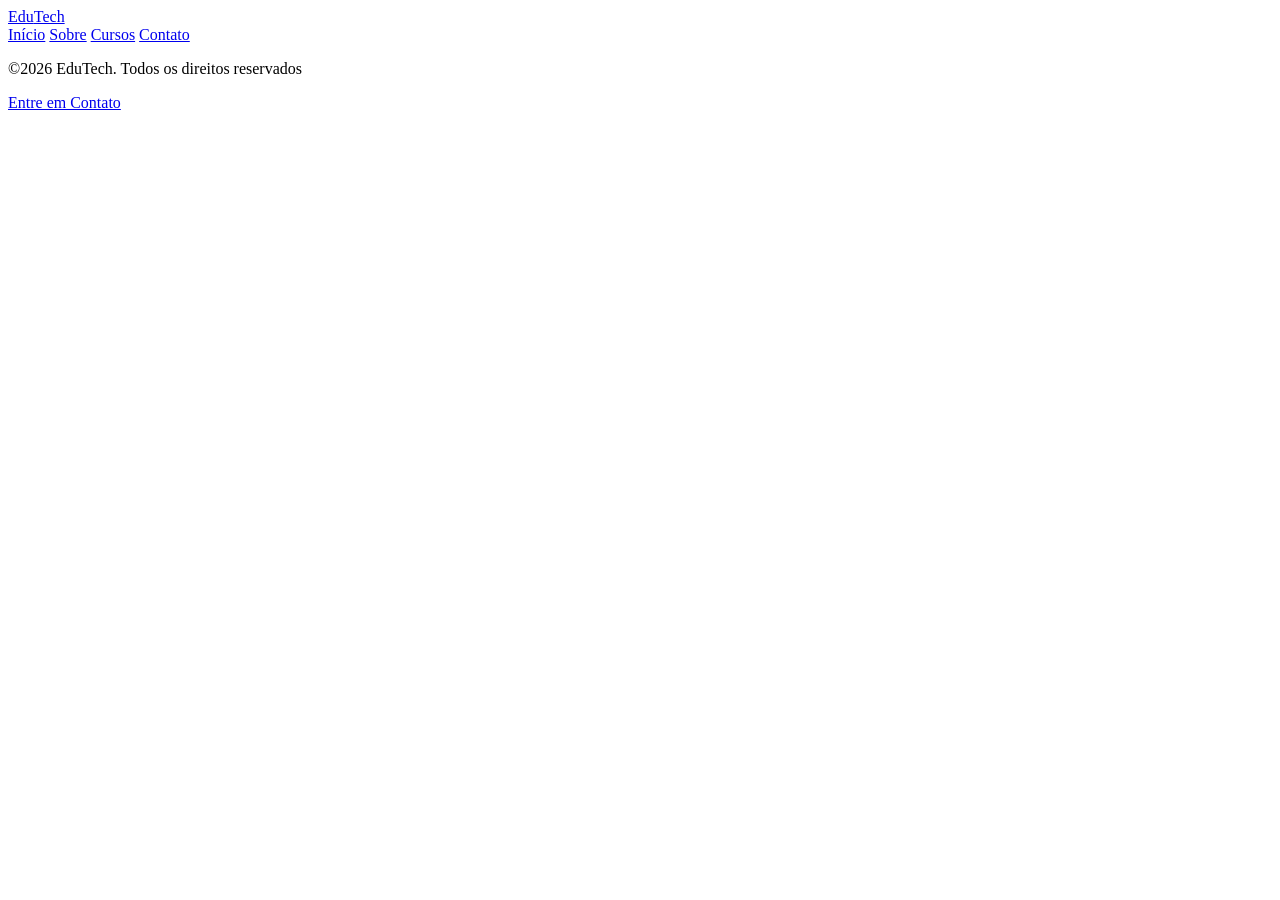
==== PAGES/contato.html @ afe0da6b "atualização de paginas" ====
<!DOCTYPE html> <!-- Tipo de Docuemnto - HTML 5 -->
<html lang="pt-BR">
    <head> <!-- CABEÇA DO SITE - CONFIGURAÇÕES E METADADOS-->
        <title> EduTech - Formação em Tecnologia</title>
        <meta charset="UTF-8"> <!-- Permite acentos, cedilha e caracteres especiais-->
        <meta name="viewport" content="width-device-width,initial-scale=1.0">
    </head>

    <body> <!-- CORPO DO SITE - CONTEÚDO VISÍVEL PARA TODOS-->
        <header> <!-- CABEÇALHO DO CORPO DO SITE -->
                <div>
                    <a href="../index.html">Edu<span>Tech</span></a>
                </div>
                <nav>
                    <a href="../index.html">Início</a>
                    <a href="sobre.html">Sobre</a>
                    <a href="cursos.html">Cursos</a>
                    <a href="contato.html">Contato</a>
                </nav>
         
        </header>
        
        <!-- CONTEÚDO DA PÁGINA DO SITE -->
         <main>

            
         </main>

        <!-- --------------------------- -->
        
        <footer> <!-- RODAPÉ DO CORPO DO SITE -->
            <p>©2026 EduTech. Todos os direitos reservados </p>
            <p><a href="contato.html">Entre em Contato</a></p>
        </footer>



    </body>









</html>
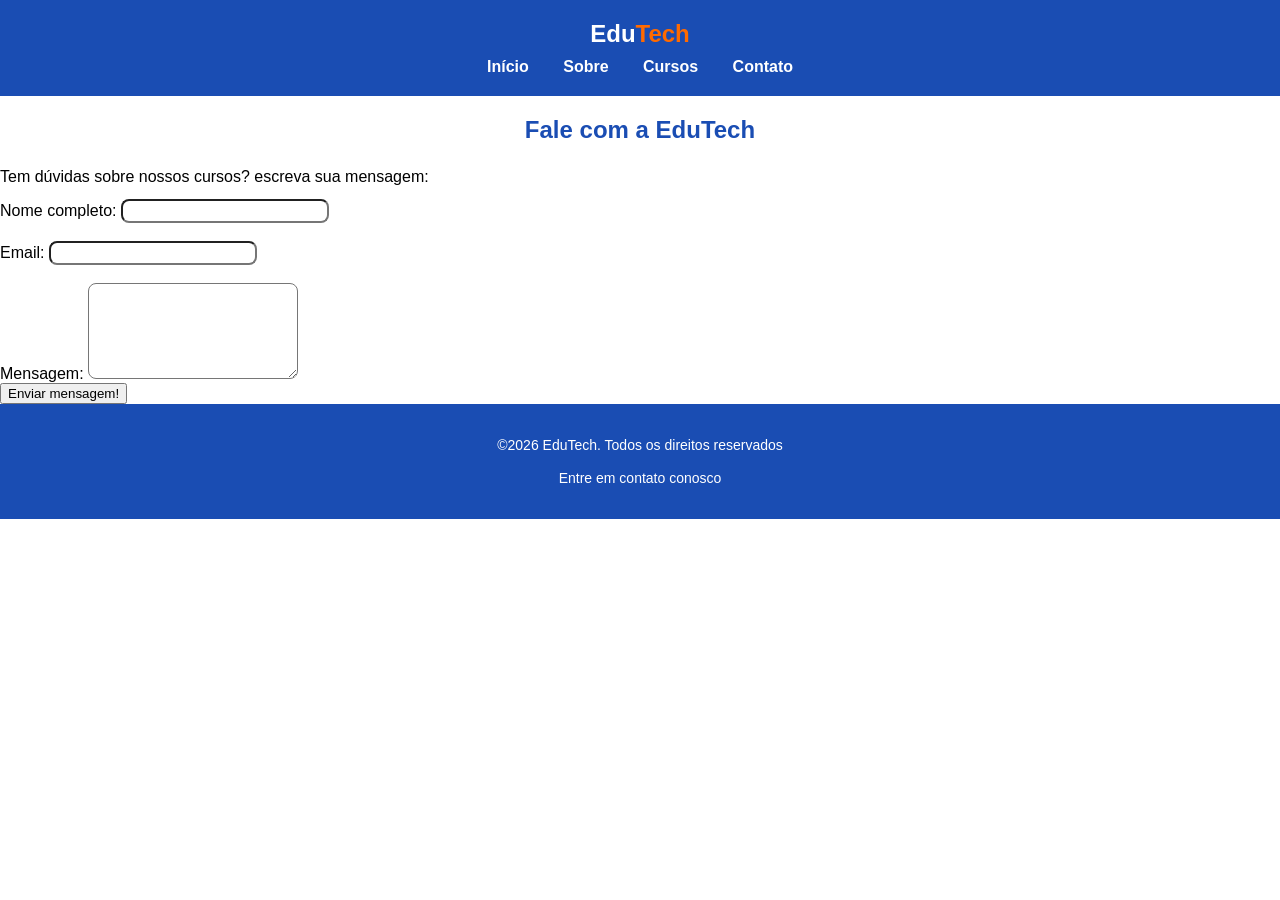
==== commit 0a8a4fd6: "alteração final do projeto" ====
--- a/PAGES/contato.html
+++ b/PAGES/contato.html
@@ -1,48 +1,66 @@
-<!DOCTYPE html> <!-- Tipo de Docuemnto - HTML 5 -->
+<!doctype html>
+<!-- Específica o tipo de documento HTML5 -->
+
 <html lang="pt-BR">
-    <head> <!-- CABEÇA DO SITE - CONFIGURAÇÕES E METADADOS-->
-        <title> EduTech - Formação em Tecnologia</title>
-        <meta charset="UTF-8"> <!-- Permite acentos, cedilha e caracteres especiais-->
-        <meta name="viewport" content="width-device-width,initial-scale=1.0">
-    </head>
+  <!-- Caberça do site - configuraçção e metadadados -->
+  <head>
+    <!-- O 'Head' precisa necessariamente do 'title' -->
+    <title>EduTech - Formação em tecnologia</title>
+    <meta charset="UTF-8" />
+    <!-- Configuração do teclado brasileiro -->
+    <meta name="viewport" content="width=device-width, initial-scale=1.0" />
+    <!-- Tag de resposividade-->
+    <link rel="stylesheet" href="../CSS/style.css" />
+  </head>
 
-    <body> <!-- CORPO DO SITE - CONTEÚDO VISÍVEL PARA TODOS-->
-        <header> <!-- CABEÇALHO DO CORPO DO SITE -->
-                <div>
-                    <a href="../index.html">Edu<span>Tech</span></a>
-                </div>
-                <nav>
-                    <a href="../index.html">Início</a>
-                    <a href="sobre.html">Sobre</a>
-                    <a href="cursos.html">Cursos</a>
-                    <a href="contato.html">Contato</a>
-                </nav>
-         
-        </header>
-        
-        <!-- CONTEÚDO DA PÁGINA DO SITE -->
-         <main>
+  <body>
+    <!-- Corpo do site - Conteúdo visivél pra todos -->
+    <header>
+      <!-- Cabeçalho da página -->
+      <div>
+        <!-- Criar conteiner-->
+        <a href="index.html" class="logo">Edu<span>Tech</span></a>
+      </div>
+      <nav>
+        <a href="../index.html">Início</a>
+        <!-- 'a' e 'href' para ligar com outras páginas do projeto -->
+        <a href="sobre.html">Sobre</a>
+        <a href="cursos.html">Cursos</a>
+        <a href="contato.html">Contato</a>
+      </nav>
+    </header>
 
-            
-         </main>
-
-        <!-- --------------------------- -->
-        
-        <footer> <!-- RODAPÉ DO CORPO DO SITE -->
-            <p>©2026 EduTech. Todos os direitos reservados </p>
-            <p><a href="contato.html">Entre em Contato</a></p>
-        </footer>
-
-
-
-    </body>
-
-
-
-
-
-
-
-
-
-</html>+    <!-- Conteúdo da página -->
+    <main>
+      <section id="ConteinerFormContato">
+        <h1>Fale com a EduTech</h1>
+        <p>Tem dúvidas sobre nossos cursos? escreva sua mensagem:</p>
+        <form id="FormContato">
+          <label for="NomeContato">Nome completo:</label>
+          <input id="NomeContato" type="text" required />
+          <br />
+          <br />
+          <label for="EmailContato">Email:</label>
+          <input id="EmailContato" type="email" required />
+          <br />
+          <br />
+          <label for="MensagemContato">Mensagem:</label>
+          <textarea
+            id="MensagemContato"
+            rows="5"
+            required
+            minlength="50"
+          ></textarea>
+          <br />
+          <button type="submit">Enviar mensagem!</button>
+        </form>
+      </section>
+    </main>
+    <!-- ------------------ -->
+    <footer>
+      <!-- Rodapé da página -->
+      <p>©2026 EduTech. Todos os direitos reservados</p>
+      <p><a href="contato.html">Entre em contato conosco</a></p>
+    </footer>
+  </body>
+</html>
--- a/CSS/style.css
+++ b/CSS/style.css
@@ -0,0 +1,179 @@
+/* Configurações gerais */
+
+body {
+  font-family: Arial, Helvetica, sans-serif;
+  margin: 0;
+  padding: 0;
+  color: black;
+  background-color: white;
+}
+
+h1,
+h2,
+h3 {
+  color: #1a4db3;
+  text-align: center;
+}
+
+p {
+  line-height: 1.6;
+  margin: 10px 0;
+}
+
+header {
+  background-color: #1a4db3;
+  color: white;
+  padding: 20px 0;
+  text-align: center;
+}
+
+footer {
+  color: white;
+  background-color: #1a4db3;
+  text-align: center;
+  padding: 20px;
+  font-size: 14px;
+}
+
+footer a {
+  text-decoration: none;
+  color: white;
+}
+
+/* Para chamr e configurar uma class, usa "." depois o nome da class */
+.logo {
+  text-decoration: none; /* Tira o sublinado do link */
+  font-family: Arial, Helvetica, sans-serif; /* Define a fonte da letra */
+  font-size: 24px; /* Define o tamanho da letra */
+  font-weight: bold; /* Coloca em negrito */
+  color: white; /* cor da letra */
+}
+
+.logo span {
+  color: #ff6a00;
+}
+
+nav {
+  text-align: center;
+  margin-top: 10px;
+}
+
+nav a {
+  color: white;
+  font-family: Arial, Helvetica, sans-serif;
+  text-decoration: none;
+  font-weight: bold;
+  margin: 0 15px;
+}
+
+nav a:hover {
+  color: orange;
+}
+
+/* Seção principal da página início */
+
+.hero {
+  background-color: #f5f5f5;
+  text-align: center;
+  padding: 60px 20px;
+}
+
+.hero p {
+  color: black;
+  font-family: Arial, Helvetica, sans-serif;
+  font-size: 18px;
+  margin-bottom: 20px;
+}
+
+.hero h1 {
+  font-size: 36px;
+  color: #1a4db3;
+}
+
+.btn-primario {
+  background-color: #ff6a00;
+  color: white;
+  text-decoration: none;
+  padding: 10px 20px;
+  border-radius: 8px;
+  display: inline-block;
+}
+
+.btn-secundario {
+  background-color: #f5f5f5;
+  color: #1a4db3;
+  text-decoration: none;
+  padding: 10px 20px;
+  border-radius: 8px;
+  border: 1px solid #1a4db3;
+  display: inline-block;
+}
+
+.btn-primario:hover {
+  color: #f5f5f5;
+  background-color: #1a4db3;
+}
+
+.btn-secundario:hover {
+  background-color: #ff6a00;
+  color: white;
+  display: inline-block;
+  border: 0px;
+}
+
+/* efeito do professor (sugestão) */
+/*.btn-primario:hover, .btn-secundario:hover {
+  opacity: 0.6; /* Opacidade do butão }*/
+
+.destaques {
+  padding: 30px 20px;
+}
+
+.card {
+  background-color: white;
+  margin: 12px 0;
+  border: 1px solid #dddddd;
+  border-radius: 8px;
+}
+
+
+/* PAGINAS CURSOS */
+
+.curso{
+  padding: 15p ;
+  margin:15px;
+  border:1px  solid #dddddd;
+  border-radius: 8px;
+}
+
+.curso img{
+  max-width: 100%;
+  height: auto;
+}
+
+/* PAGINAS CONTATO */
+input,textarea{
+  font-family: Arial, Helvetica, sans-serif;
+  font-size: 16px;
+  border-radius :8px;
+  max-width:100%;
+  box-sizing: border-box;
+}
+
+input:focus,textarea:focus{
+  outline: 2px solid #1a4db3;
+} 
+
+::backdrop {
+  background-color: #ff6a00;
+  color:#f5f5f5;
+  border-radius:8px;
+  border:none;
+  padding: 10px 20px;
+  cursor: pointer ; 
+
+}
+
+#conteinerfoourContato{
+  text-align: center;
+}
